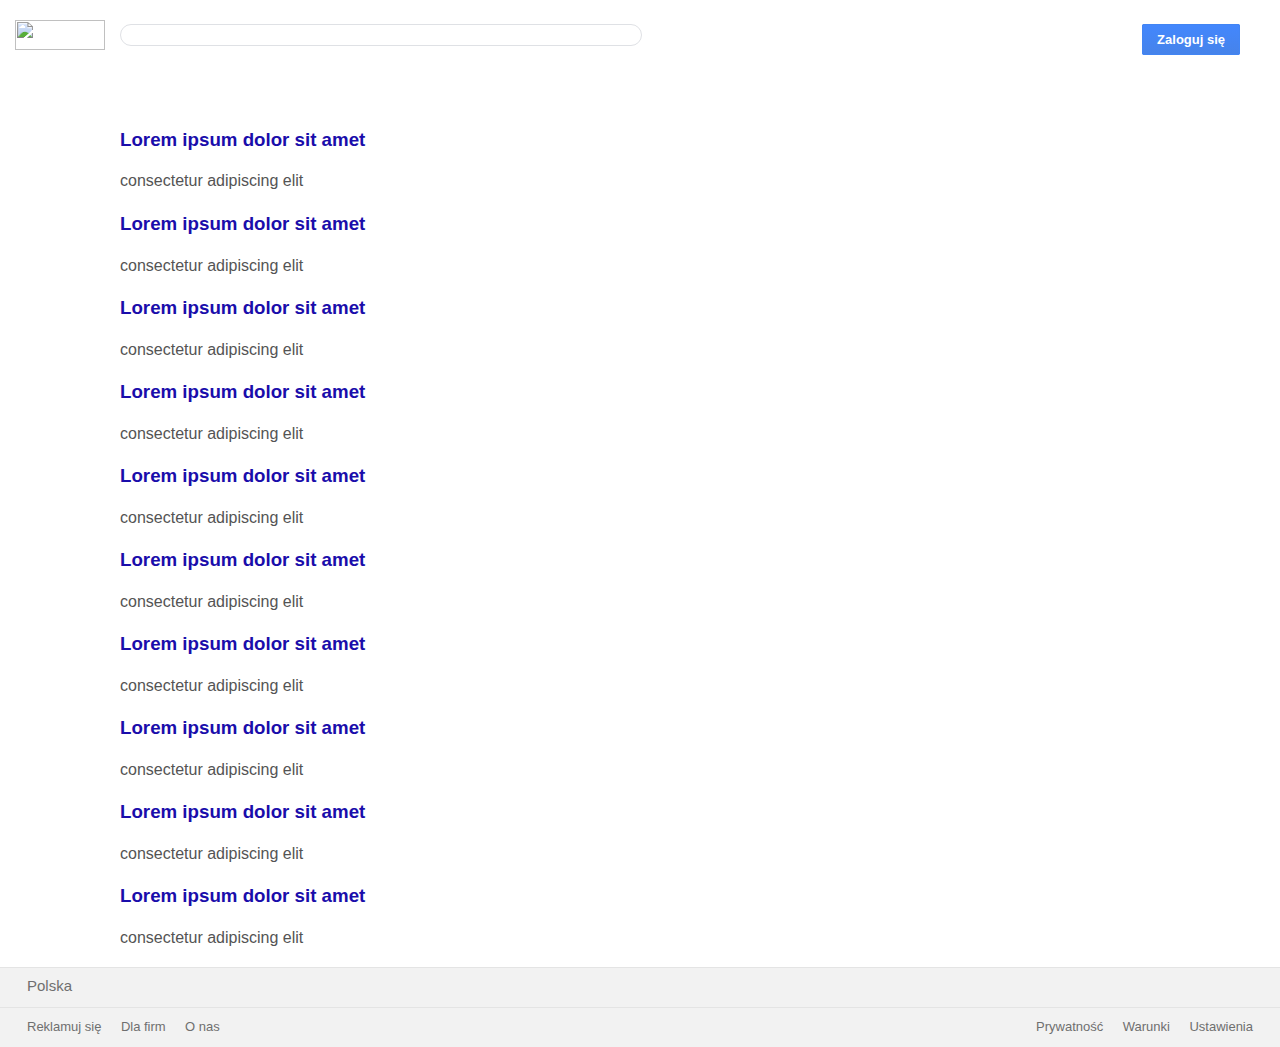
==== wyniki.html @ ff54105e "Changes to be committed: 	modified:   index.html 	modified:   style.css 	new file:   wyniki.html" ====
﻿<!DOCTYPE html>

<html lang="en" xmlns="http://www.w3.org/1999/xhtml">
<head>
	<meta charset="utf-8" />
	<meta name="viewport" content="width=device-width, initial-scale=1.0"> 
	<link rel="stylesheet" href="style.css">
	<link rel="stylesheet" href="https://use.fontawesome.com/releases/v5.7.2/css/all.css" integrity="sha384-fnmOCqbTlWIlj8LyTjo7mOUStjsKC4pOpQbqyi7RrhN7udi9RwhKkMHpvLbHG9Sr" crossorigin="anonymous">
	<link rel="stylesheet" href="https://unpkg.com/material-components-web@latest/dist/material-components-web.min.css">
	<script src="https://unpkg.com/vue"></script>
	<script type="text/javascript" src="animals.js"></script>
	<script type="text/javascript" src="words.js"></script>
	<title>Wyniki</title>
</head>

<body>
<div class="grid-container">
		<span>
		<div class="form-top">
			<img class="img-small" src="https://www.google.com/images/branding/googlelogo/2x/googlelogo_color_92x30dp.png"/>
			<div class="form_flex">
				<div id="vueApp">
					<v-autocompleter :items="items"></v-autocompleter>
				</div>
				<script src="autocompleter.js"></script>
				<i class="fas fa-keyboard"></i>
				<i class="fas fa-microphone"></i>
				<i class="fas fa-search"></i>
			</div>
		</div><!--form-top end-->
		</span>
		<div class="links">
			<i class="fas fa-th"></i>
			<a id="log_in" href="#">Zaloguj się</a>
		</div>
<section>

<div class="results">
<ul>
	<li>
	<h3>Lorem ipsum dolor sit amet</h3>
	<p>consectetur adipiscing elit</p></li>
	<li>
	<h3>Lorem ipsum dolor sit amet</h3>
	<p>consectetur adipiscing elit</p></li>
	<li>
	<h3>Lorem ipsum dolor sit amet</h3>
	<p>consectetur adipiscing elit</p></li>
	<li>
	<h3>Lorem ipsum dolor sit amet</h3>
	<p>consectetur adipiscing elit</p></li>
	<li>
	<h3>Lorem ipsum dolor sit amet</h3>
	<p>consectetur adipiscing elit</p></li>
	<li>
	<h3>Lorem ipsum dolor sit amet</h3>
	<p>consectetur adipiscing elit</p></li>
	<li>
	<h3>Lorem ipsum dolor sit amet</h3>
	<p>consectetur adipiscing elit</p></li>
	<li>
	<h3>Lorem ipsum dolor sit amet</h3>
	<p>consectetur adipiscing elit</p></li>
	<li>
	<h3>Lorem ipsum dolor sit amet</h3>
	<p>consectetur adipiscing elit</p></li>
	<li>
	<h3>Lorem ipsum dolor sit amet</h3>
	<p>consectetur adipiscing elit</p></li>

</div>

</section>

<div class="country">
	<p>Polska</p>
</div>

<footer>
	<span class="left">
		<a href="#">Reklamuj się</a></li>
		<a href="#">Dla firm</a></li>
		<a href="#">O nas</a></li> 
	</span>
	<span class="right">
		<a href="#">Prywatność</a></li>
		<a href="#">Warunki</a></li>
		<a href="#">Ustawienia</a></li>
	</span>
</footer>
</div>
</body>
</html>
---- style.css ----
body{
	margin:0;
	font-family:arial, sans-serif;
	width:100%;
	height:100%;
	padding:0;
}

.grid-container{
	display:grid;
	height:100vh;
	grid-template-columns: auto auto auto;
	grid-template-rows: 60px auto 40px 40px;
	grid-template-areas: 
    "navigate navigate navigate"
    "main main main"
	"country country country"
    "footer footer footer";
}

nav{
	grid-area:navigate;
	justify-content:space-between;
	display:inline-grid;
}

.links{
	grid-area:navigate;
	justify-self:end;
	align-self:center;
	color: rgba(0,0,0,0.87);
	font-size:13px;
	text-decoration:none;
	padding-right:15px;
	line-height:24px;
	grid-column-start:3;
	padding-top:20px;
}

.links a{
	color: rgba(0,0,0,0.87);
	font-size:13px;
	text-decoration:none;
	padding-right:15px;
	line-height:24px;
}

.links a:hover {
	text-decoration: underline;
	color:#424242;
}

.fa-th{
	color:#5F6368;
	padding-right:15px;
}

.fa-th:hover{
	color:#424242;
}

#log_in{
	background-image: linear-gradient(#4387fd, #4683ea);
	margin-right:25px;
	padding:7px 14px;
	border-radius:2px; 
	font-weight:bold;
	color:#fff;
	font-size:13px;
	text-decoration:none;
	border: 1px solid #4285f4;
}

section{
	grid-area:main;
}

.google-img {
	text-align: center;
	margin: 0 auto;
	clear: both;
	padding-top: 150px;
	padding-bottom: 15px;
}


.img-small{
	padding-right:15px;
	width:90px; 
	height:30px;
}


.form{
	display:flex;
	flex-direction: row;
	flex-wrap: nowrap;
	align-items: center;
	justify-content: space-around;
	padding-top:20px;
}

.form-top{
	display:flex;
	flex-direction: row;
	flex-wrap: nowrap;
	align-items: center;
	padding-top:20px;
	padding-left:15px;
}

.form_flex {
	text-align:center;
	display:flex;
	border-radius:25px;
	border:1px solid #DFE1E5;
	width: 480px;
	padding:5px 20px;
}

#search_form{ 
	display:flex;
	border:0;
	line-height: 35px;
	font-size:16px;
	padding-left:15px;
	padding-right:15px;
	flex:6;
	outline:0;
}

#vueApp {
  color: #2c3e50;
  display:flex;
  flex:6;
}

#completer{
	display:flex;
	flex:6;
}

#ac{
	display:flex;
	flex:6;
	flex-direction:column;
}

.autocomplete-results {
	border-top:1px solid #DFE1E5;
	min-height:20px;
	overflow:hidden;
	padding-left:15px;
	padding-right:15px;

}

.autocomplete-results ul{
	padding:0;
}

.autocomplete-result {
  list-style: none;
  text-align: left;
  padding: 4px 2px;
  cursor: pointer;
}

.autocomplete-result.is-active,
.autocomplete-result:hover {
  color: black;
}

.form_flex:hover{
	box-shadow: 0 0 5px rgba(33,33,33,.2);
}

.form_flex:focus{
	box-shadow: 0 0 5px rgba(33,33,33,.2);
}

.fas{
	padding-top:10px;
}

.fa-search{
	color:#4285F4;
	display:flex;
	align-self:baseline;
	flex:0.5;
}

.fa-keyboard{
	color:#7B7B7B;
	display:flex;
	align-self:baseline;
	flex:0.5;
}

.fa-microphone{
	color:#4285F4;
	display:flex;
	align-self:baseline;
	flex:0.5;
	position:relative;
}

.buttons {
	text-align: center;
	padding-top: 30px;
}

.mdc-button__label{
	color: #6F6F6F;
	font-size:20px;
	font-family:arial, sans-serif;
	font-size:14px;
	text-transform: capitalize;
	letter-spacing:0;
}

.results{
	padding-top:50px;
	padding-left:80px;
}

.results ul{
	list-style:none;
}

.results h3{
	color: #1a0dab;
}

.results h3:hover{
	text-decoration:underline;
}

.results p{
	color:#545454;
	line-height:1.54;
}

.country{
	height:40px;
	line-height:35px;
	grid-area:country;
	background-color: #F2F2F2;
	border-top: solid 1px #E4E4E4;
}

.country p{
	color:#6F6F6F;
	font-size:15px;
	padding-left:27px;
	margin:0;
}

footer{
	background-color: #F2F2F2;
	border-top: solid 1px #E4E4E4;
	line-height:35px;
	grid-area:footer;
}

footer a:hover {
	text-decoration: underline;
}

.left{
	padding-left:27px;
}

.left a{
	color:#6F6F6F;
	text-decoration:none;
	font-size: 13px;
	padding-right:15px;
}

.right{
	float:right;
	padding-right:27px;
	text-decoration:none;
}

.right a{
	color:#6F6F6F;
	text-decoration:none;
	font-size: 13px;
	padding-left:15px;
}
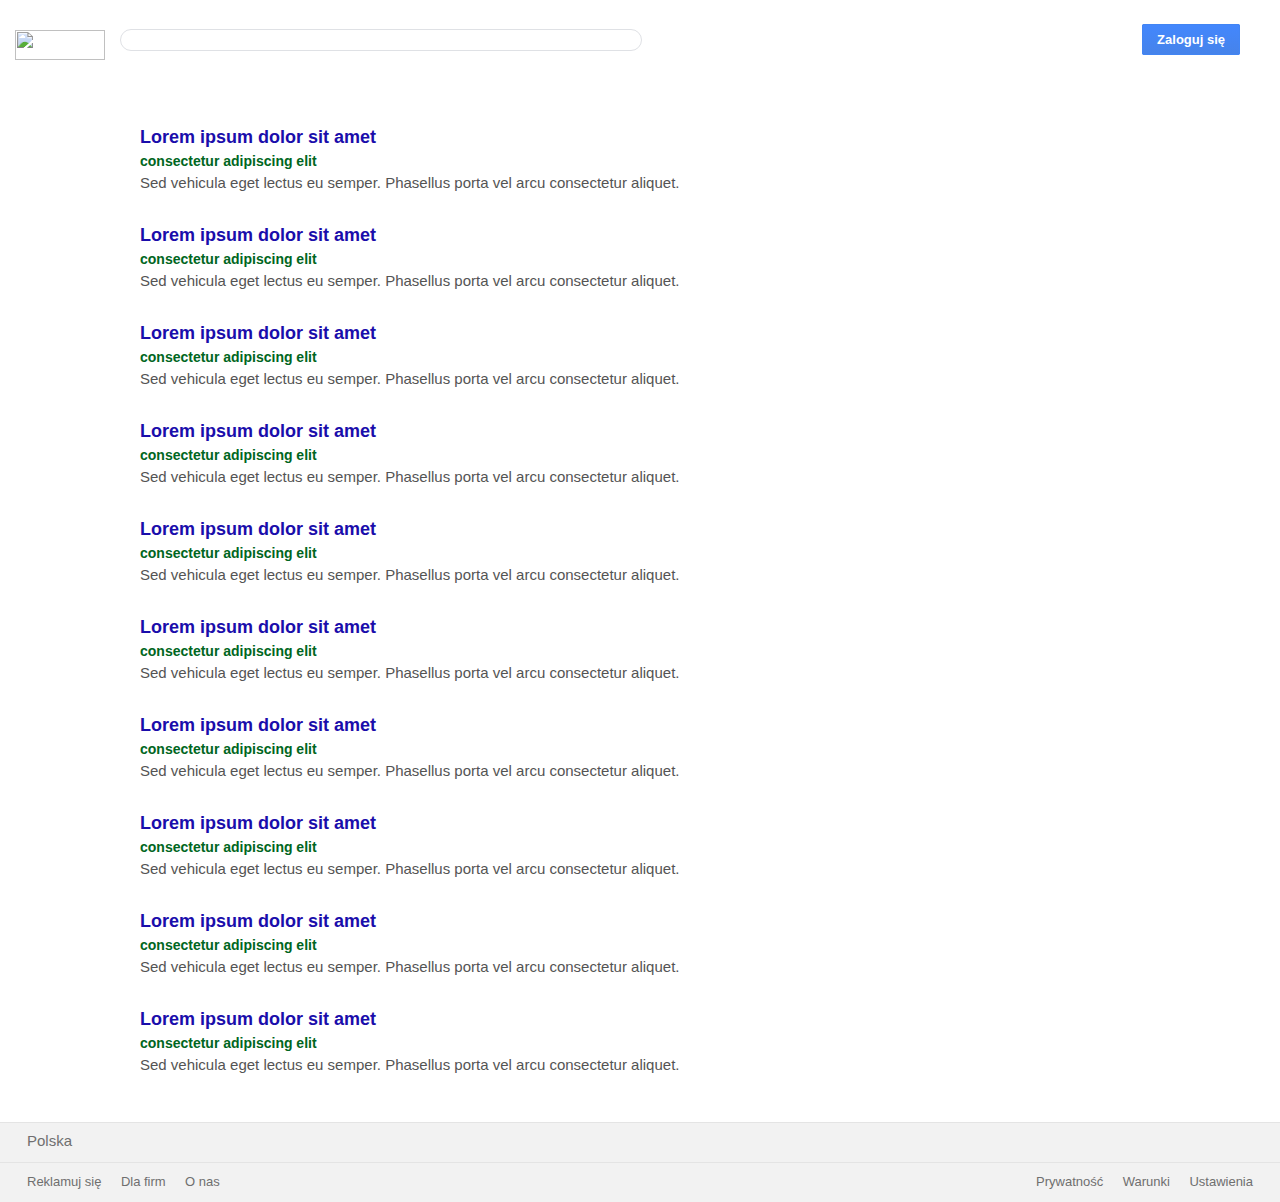
==== commit b42c64bd: "Changes to be committed: 	modified:   style.css 	modified:   wyniki.html" ====
--- a/wyniki.html
+++ b/wyniki.html
@@ -38,35 +38,64 @@
 <div class="results">
 <ul>
 	<li>
-	<h3>Lorem ipsum dolor sit amet</h3>
-	<p>consectetur adipiscing elit</p></li>
+		<h3>Lorem ipsum dolor sit amet</h3>
+		<h4>consectetur adipiscing elit</h4>
+		<p> Sed vehicula eget lectus eu semper. Phasellus porta vel arcu consectetur aliquet.</p>
+	</li>
+
 	<li>
-	<h3>Lorem ipsum dolor sit amet</h3>
-	<p>consectetur adipiscing elit</p></li>
+		<h3>Lorem ipsum dolor sit amet</h3>
+		<h4>consectetur adipiscing elit</h4>
+		<p> Sed vehicula eget lectus eu semper. Phasellus porta vel arcu consectetur aliquet.</p>
+	</li>
+	
 	<li>
-	<h3>Lorem ipsum dolor sit amet</h3>
-	<p>consectetur adipiscing elit</p></li>
+		<h3>Lorem ipsum dolor sit amet</h3>
+		<h4>consectetur adipiscing elit</h4>
+		<p> Sed vehicula eget lectus eu semper. Phasellus porta vel arcu consectetur aliquet.</p>
+	</li>
+	
 	<li>
-	<h3>Lorem ipsum dolor sit amet</h3>
-	<p>consectetur adipiscing elit</p></li>
+		<h3>Lorem ipsum dolor sit amet</h3>
+		<h4>consectetur adipiscing elit</h4>
+		<p> Sed vehicula eget lectus eu semper. Phasellus porta vel arcu consectetur aliquet.</p>
+	</li>
+	
 	<li>
-	<h3>Lorem ipsum dolor sit amet</h3>
-	<p>consectetur adipiscing elit</p></li>
+		<h3>Lorem ipsum dolor sit amet</h3>
+		<h4>consectetur adipiscing elit</h4>
+		<p> Sed vehicula eget lectus eu semper. Phasellus porta vel arcu consectetur aliquet.</p>
+	</li>
+	
 	<li>
-	<h3>Lorem ipsum dolor sit amet</h3>
-	<p>consectetur adipiscing elit</p></li>
+		<h3>Lorem ipsum dolor sit amet</h3>
+		<h4>consectetur adipiscing elit</h4>
+		<p> Sed vehicula eget lectus eu semper. Phasellus porta vel arcu consectetur aliquet.</p>
+	</li>
+	
 	<li>
-	<h3>Lorem ipsum dolor sit amet</h3>
-	<p>consectetur adipiscing elit</p></li>
+		<h3>Lorem ipsum dolor sit amet</h3>
+		<h4>consectetur adipiscing elit</h4>
+		<p> Sed vehicula eget lectus eu semper. Phasellus porta vel arcu consectetur aliquet.</p>
+	</li>
+	
 	<li>
-	<h3>Lorem ipsum dolor sit amet</h3>
-	<p>consectetur adipiscing elit</p></li>
+		<h3>Lorem ipsum dolor sit amet</h3>
+		<h4>consectetur adipiscing elit</h4>
+		<p> Sed vehicula eget lectus eu semper. Phasellus porta vel arcu consectetur aliquet.</p>
+	</li>
+	
 	<li>
-	<h3>Lorem ipsum dolor sit amet</h3>
-	<p>consectetur adipiscing elit</p></li>
+		<h3>Lorem ipsum dolor sit amet</h3>
+		<h4>consectetur adipiscing elit</h4>
+		<p> Sed vehicula eget lectus eu semper. Phasellus porta vel arcu consectetur aliquet.</p>
+	</li>
+	
 	<li>
-	<h3>Lorem ipsum dolor sit amet</h3>
-	<p>consectetur adipiscing elit</p></li>
+		<h3>Lorem ipsum dolor sit amet</h3>
+		<h4>consectetur adipiscing elit</h4>
+		<p> Sed vehicula eget lectus eu semper. Phasellus porta vel arcu consectetur aliquet.</p>
+	</li>
 
 </div>
 
--- a/style.css
+++ b/style.css
@@ -88,6 +88,9 @@
 	padding-right:15px;
 	width:90px; 
 	height:30px;
+	padding-top:10px;
+	align-self:baseline;
+	display:flex;
 }
 
 
@@ -116,6 +119,8 @@
 	border:1px solid #DFE1E5;
 	width: 480px;
 	padding:5px 20px;
+		position:relative;
+	z-index:100;
 }
 
 #search_form{ 
@@ -152,7 +157,6 @@
 	overflow:hidden;
 	padding-left:15px;
 	padding-right:15px;
-
 }
 
 .autocomplete-results ul{
@@ -221,24 +225,45 @@
 
 .results{
 	padding-top:50px;
-	padding-left:80px;
+	padding-left:100px;
+	position:relative;
+	z-index:100;
 }
 
 .results ul{
 	list-style:none;
 }
 
+.results li{
+	padding-bottom:30px;
+}
+
 .results h3{
 	color: #1a0dab;
+	margin:0;
+	font-size: 18px;
+	line-height: 1.33;
 }
 
 .results h3:hover{
 	text-decoration:underline;
+}
+
+.results h4{
+	color: #006621;
+	margin:0;
+	font-size: 14px;
+	padding-top: 1px;
+	line-height: 1.43;
 }
 
 .results p{
 	color:#545454;
 	line-height:1.54;
+	font-size:15px;
+	text-align:left;
+	word-wrap: break-word;
+	margin:0;
 }
 
 .country{
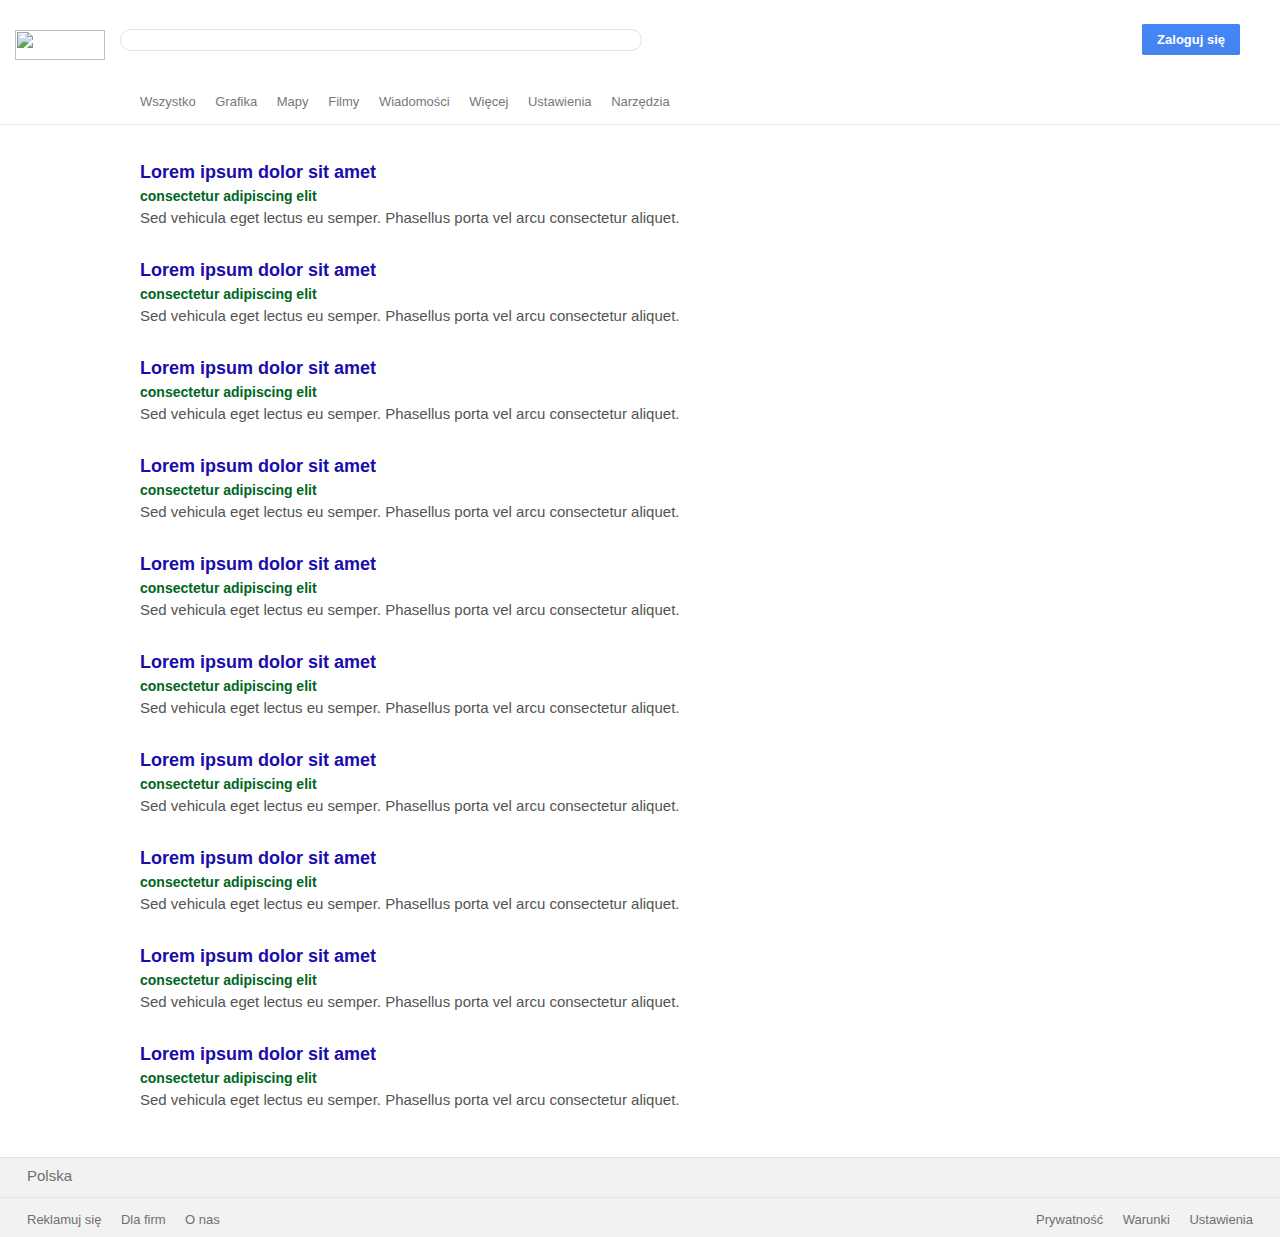
==== commit 267d5891: "Changes to be committed: 	modified:   style.css 	modified:   wyniki.html" ====
--- a/wyniki.html
+++ b/wyniki.html
@@ -16,25 +16,36 @@
 <body>
 <div class="grid-container">
 		<span>
-		<div class="form-top">
-			<img class="img-small" src="https://www.google.com/images/branding/googlelogo/2x/googlelogo_color_92x30dp.png"/>
-			<div class="form_flex">
-				<div id="vueApp">
-					<v-autocompleter :items="items"></v-autocompleter>
+			<div class="form-top">
+				<img class="img-small" src="https://www.google.com/images/branding/googlelogo/2x/googlelogo_color_92x30dp.png"/>
+				<div class="form_flex">
+					<div id="vueApp">
+						<v-autocompleter :items="items"></v-autocompleter>
+					</div>
+					<script src="autocompleter.js"></script>
+					<i class="fas fa-keyboard"></i>
+					<i class="fas fa-microphone"></i>
+					<i class="fas fa-search"></i>
 				</div>
-				<script src="autocompleter.js"></script>
-				<i class="fas fa-keyboard"></i>
-				<i class="fas fa-microphone"></i>
-				<i class="fas fa-search"></i>
-			</div>
-		</div><!--form-top end-->
+			</div><!--form-top end-->
 		</span>
 		<div class="links">
 			<i class="fas fa-th"></i>
 			<a id="log_in" href="#">Zaloguj się</a>
 		</div>
 <section>
-
+<div class="nav-top">
+<span class="nav-bar">
+	<a href="#">Wszystko</a></li>
+	<a href="#">Grafika</a></li>
+	<a href="#">Mapy</a></li>
+	<a href="#">Filmy</a></li>
+	<a href="#">Wiadomości</a></li> 
+	<a href="#">Więcej</a></li> 
+	<a href="#">Ustawienia</a></li> 
+	<a href="#">Narzędzia</a></li> 
+</span>
+</div>
 <div class="results">
 <ul>
 	<li>
--- a/style.css
+++ b/style.css
@@ -93,6 +93,43 @@
 	display:flex;
 }
 
+.nav-top{
+	justify-content: space-between;
+	display: inline-grid;	
+	grid-area:main;
+	justify-self:start;
+	align-self:center;
+	color: rgba(0,0,0,0.87);
+	font-size:13px;
+	line-height:24px;
+	grid-column-start:1;
+	padding-top:30px;
+	padding-left:140px;
+	padding-bottom:10px;
+	border-bottom:0.5px solid #ebebeb;
+	width:100%;
+}
+
+.nav-bar a{
+	color:#777;
+	text-decoration:none;
+	margin-right:16px;
+	padding-bottom:11px;
+}
+
+.nav-bar a:hover{
+	color:#222;
+	text-decoration:none;
+	cursor: pointer;
+}
+
+.nav-bar a:focus{
+	color:#1A73E8;
+	font-weight: bold;
+	text-decoration:none;
+	cursor: pointer;
+	border-bottom: 3px solid #1A73E8;
+}
 
 .form{
 	display:flex;
@@ -119,8 +156,6 @@
 	border:1px solid #DFE1E5;
 	width: 480px;
 	padding:5px 20px;
-		position:relative;
-	z-index:100;
 }
 
 #search_form{ 
@@ -212,6 +247,8 @@
 .buttons {
 	text-align: center;
 	padding-top: 30px;
+	position:relative;
+	z-index:900;
 }
 
 .mdc-button__label{
@@ -224,10 +261,8 @@
 }
 
 .results{
-	padding-top:50px;
+	padding-top:20px;
 	padding-left:100px;
-	position:relative;
-	z-index:100;
 }
 
 .results ul{
@@ -286,6 +321,8 @@
 	border-top: solid 1px #E4E4E4;
 	line-height:35px;
 	grid-area:footer;
+	justify-content:space-between;
+	display:inline-grid;
 }
 
 footer a:hover {
@@ -294,6 +331,9 @@
 
 .left{
 	padding-left:27px;
+	grid-area:footer;
+	grid-column-start:1;
+	align-self:center;
 }
 
 .left a{
@@ -304,7 +344,10 @@
 }
 
 .right{
-	float:right;
+	grid-area:footer;
+	grid-column-start:3;
+	align-self:center;
+	justify-self:end;
 	padding-right:27px;
 	text-decoration:none;
 }
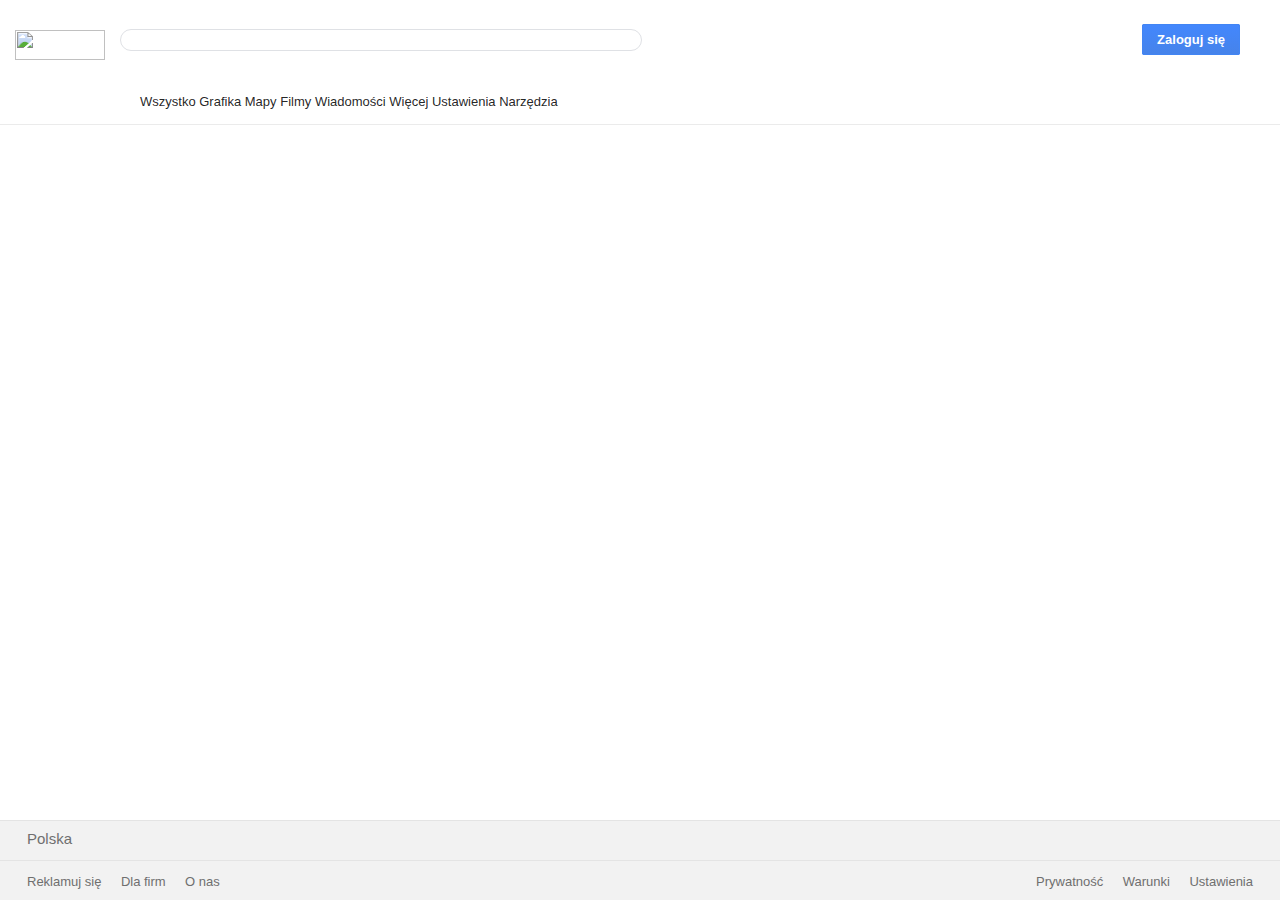
==== commit 4f688b5f: "On branch master  Your branch is up to date with 'origin/master'." ====
--- a/wyniki.html
+++ b/wyniki.html
@@ -7,7 +7,8 @@
 	<link rel="stylesheet" href="style.css">
 	<link rel="stylesheet" href="https://use.fontawesome.com/releases/v5.7.2/css/all.css" integrity="sha384-fnmOCqbTlWIlj8LyTjo7mOUStjsKC4pOpQbqyi7RrhN7udi9RwhKkMHpvLbHG9Sr" crossorigin="anonymous">
 	<link rel="stylesheet" href="https://unpkg.com/material-components-web@latest/dist/material-components-web.min.css">
-	<script src="https://unpkg.com/vue"></script>
+	<script src="https://unpkg.com/vue/dist/vue.js"></script>
+	<script src="https://unpkg.com/vue-router/dist/vue-router.js"></script>
 	<script type="text/javascript" src="animals.js"></script>
 	<script type="text/javascript" src="words.js"></script>
 	<title>Wyniki</title>
@@ -34,81 +35,23 @@
 			<a id="log_in" href="#">Zaloguj się</a>
 		</div>
 <section>
+
+<div id="app">
 <div class="nav-top">
-<span class="nav-bar">
-	<a href="#">Wszystko</a></li>
-	<a href="#">Grafika</a></li>
-	<a href="#">Mapy</a></li>
-	<a href="#">Filmy</a></li>
-	<a href="#">Wiadomości</a></li> 
-	<a href="#">Więcej</a></li> 
-	<a href="#">Ustawienia</a></li> 
-	<a href="#">Narzędzia</a></li> 
-</span>
+	<span class="nav-bar">
+    <router-link to="/wszystko">Wszystko</router-link>
+    <router-link to="/grafika">Grafika</router-link>
+	<router-link to="/mapy">Mapy</router-link>
+	<router-link to="/filmy">Filmy</router-link>
+	<router-link to="/wiadomosci">Wiadomości</router-link>
+	<router-link to="/wiecej">Więcej</router-link>
+	<router-link to="/ustawienia">Ustawienia</router-link>	
+	<router-link to="/narzedzia">Narzędzia</router-link>
+	</span>
 </div>
-<div class="results">
-<ul>
-	<li>
-		<h3>Lorem ipsum dolor sit amet</h3>
-		<h4>consectetur adipiscing elit</h4>
-		<p> Sed vehicula eget lectus eu semper. Phasellus porta vel arcu consectetur aliquet.</p>
-	</li>
-
-	<li>
-		<h3>Lorem ipsum dolor sit amet</h3>
-		<h4>consectetur adipiscing elit</h4>
-		<p> Sed vehicula eget lectus eu semper. Phasellus porta vel arcu consectetur aliquet.</p>
-	</li>
-	
-	<li>
-		<h3>Lorem ipsum dolor sit amet</h3>
-		<h4>consectetur adipiscing elit</h4>
-		<p> Sed vehicula eget lectus eu semper. Phasellus porta vel arcu consectetur aliquet.</p>
-	</li>
-	
-	<li>
-		<h3>Lorem ipsum dolor sit amet</h3>
-		<h4>consectetur adipiscing elit</h4>
-		<p> Sed vehicula eget lectus eu semper. Phasellus porta vel arcu consectetur aliquet.</p>
-	</li>
-	
-	<li>
-		<h3>Lorem ipsum dolor sit amet</h3>
-		<h4>consectetur adipiscing elit</h4>
-		<p> Sed vehicula eget lectus eu semper. Phasellus porta vel arcu consectetur aliquet.</p>
-	</li>
-	
-	<li>
-		<h3>Lorem ipsum dolor sit amet</h3>
-		<h4>consectetur adipiscing elit</h4>
-		<p> Sed vehicula eget lectus eu semper. Phasellus porta vel arcu consectetur aliquet.</p>
-	</li>
-	
-	<li>
-		<h3>Lorem ipsum dolor sit amet</h3>
-		<h4>consectetur adipiscing elit</h4>
-		<p> Sed vehicula eget lectus eu semper. Phasellus porta vel arcu consectetur aliquet.</p>
-	</li>
-	
-	<li>
-		<h3>Lorem ipsum dolor sit amet</h3>
-		<h4>consectetur adipiscing elit</h4>
-		<p> Sed vehicula eget lectus eu semper. Phasellus porta vel arcu consectetur aliquet.</p>
-	</li>
-	
-	<li>
-		<h3>Lorem ipsum dolor sit amet</h3>
-		<h4>consectetur adipiscing elit</h4>
-		<p> Sed vehicula eget lectus eu semper. Phasellus porta vel arcu consectetur aliquet.</p>
-	</li>
-	
-	<li>
-		<h3>Lorem ipsum dolor sit amet</h3>
-		<h4>consectetur adipiscing elit</h4>
-		<p> Sed vehicula eget lectus eu semper. Phasellus porta vel arcu consectetur aliquet.</p>
-	</li>
-
+  <router-view></router-view>
 </div>
+<script type="text/javascript" src="router.js"></script>
 
 </section>
 
@@ -129,5 +72,8 @@
 	</span>
 </footer>
 </div>
+
 </body>
+
+
 </html>--- a/style.css
+++ b/style.css
@@ -138,6 +138,8 @@
 	align-items: center;
 	justify-content: space-around;
 	padding-top:20px;
+	position:relative;
+	z-index:100;
 }
 
 .form-top{
@@ -247,8 +249,6 @@
 .buttons {
 	text-align: center;
 	padding-top: 30px;
-	position:relative;
-	z-index:900;
 }
 
 .mdc-button__label{
@@ -290,6 +290,7 @@
 	font-size: 14px;
 	padding-top: 1px;
 	line-height: 1.43;
+	
 }
 
 .results p{
